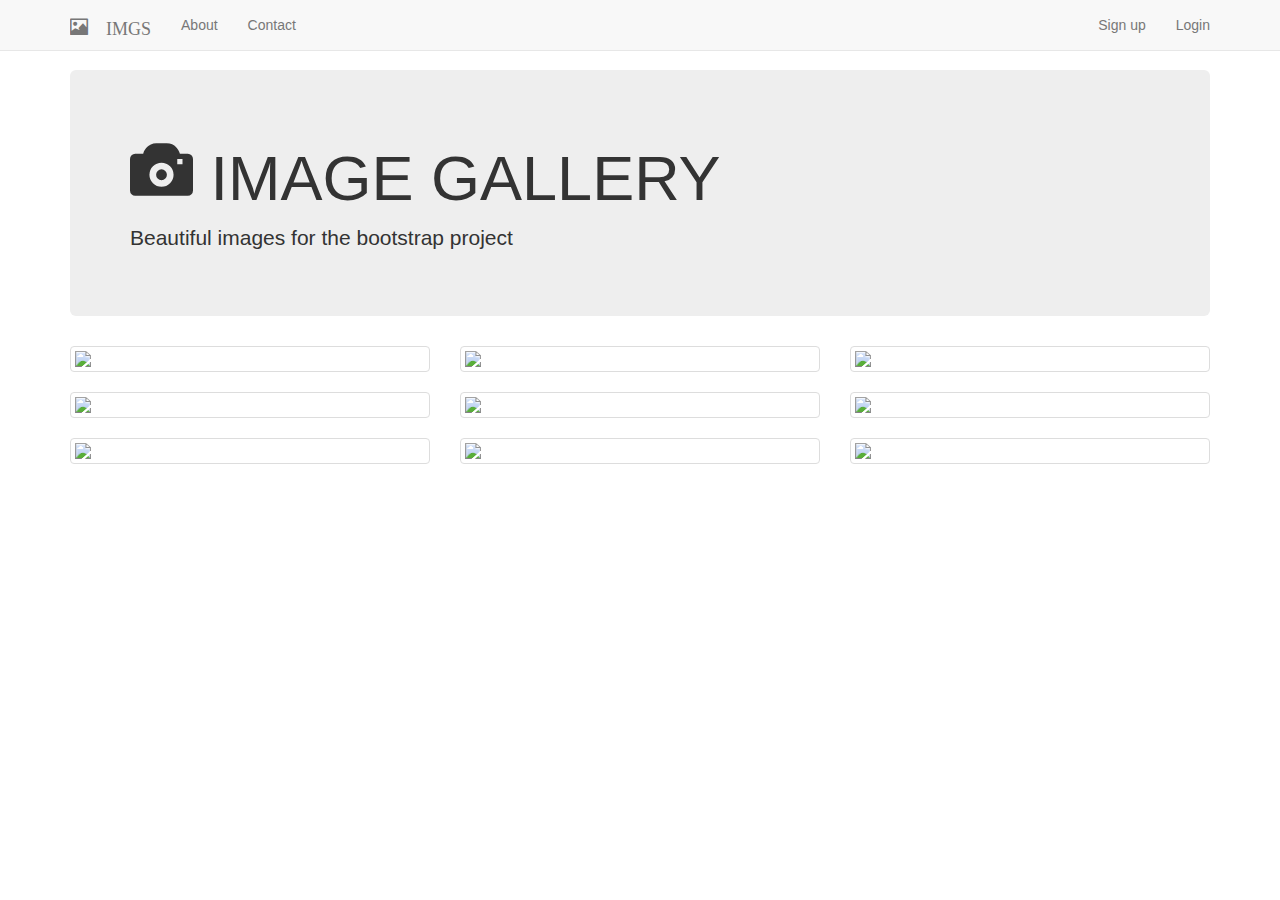
==== ColtSteele/Bootstrap/image-page-project-pt1/index.html @ dc98b165 "update Folder name for Image Project within Bootstrap Folder" ====
<!DOCTYPE html>
<html lang="en">
<head>
	<meta charset="UTF-8">
	<title>Bootstrap - grid system project</title>
	<!-- Bootstrap style sheet -->
	<link rel="stylesheet" href="https://maxcdn.bootstrapcdn.com/bootstrap/3.3.7/css/bootstrap.min.css" integrity="sha384-BVYiiSIFeK1dGmJRAkycuHAHRg32OmUcww7on3RYdg4Va+PmSTsz/K68vbdEjh4u" crossorigin="anonymous">
	<link rel="stylesheet" href="image-project-style.css">

</head>
<body>
	<!-- creating a navbar and wrapping the contents of it inside a container to keep it aligned towards center -->
		<nav class="navbar navbar-default navbar-fixed-top">
			<div class="container">
				<!-- getting brand image for the page -->
				<div class="navbar-header">
					<a href="#" class="navbar-brand glyphicon glyphicon-picture"> IMGS</a>
					<button type="button" class="navbar-toggle collapsed" data-toggle="collapse" data-target="#collapse-menu-items" aria-expanded="false">
				        <span class="sr-only">Toggle navigation</span>
				        <span class="icon-bar"></span>
				        <span class="icon-bar"></span>
				        <span class="icon-bar"></span>
		      		</button>
				</div>
				<div class="collapse navbar-collapse" id="collapse-menu-items">
					<ul class="nav navbar-nav">
						<li><a href="#">About</a></li>
						<li><a href="#">Contact</a></li>
					</ul>
					<ul class="nav navbar-nav navbar-right">
						<li><a href="#">Sign up</a></li>
						<li><a href="#">Login</a></li>
					</ul>
				</div>
			</div>
		</nav>
		<div class="container">
			<div class="jumbotron"> 
				<h1> <span class="glyphicon glyphicon-camera"></span> IMAGE GALLERY</h1>
				<p>Beautiful images for the bootstrap project</p>
			</div>

			<!-- <img src="https://source.unsplash.com/cPF2nlWcMY4"> image source pattern for the image project -->
			<div class="row">
				<div class="col-sm-6 col-lg-4 ">
					<div class="thumbnail">
						<img src="https://source.unsplash.com/y03Eh7H-dqQ">
					</div>
				</div>
				<div class="col-sm-6 col-lg-4 ">
					<div class="thumbnail">
						<img src="https://source.unsplash.com/98_EXxAHXp8">	
					</div>
				</div>
				<div class="col-sm-6 col-lg-4 ">
					<div class="thumbnail">
						<img src="https://source.unsplash.com/7mINv5udhe8">	
					</div>
				</div>
				<div class="col-sm-6 col-lg-4 ">
					<div class="thumbnail">
						<img src="https://source.unsplash.com/98_EXxAHXp8">	
					</div>
				</div>
				<div class="col-sm-6 col-lg-4 ">
					<div class="thumbnail">
						<img src="https://source.unsplash.com/98_EXxAHXp8">	
					</div>
				</div>
				<div class="col-sm-6 col-lg-4 ">
					<div class="thumbnail">
						<img src="https://source.unsplash.com/98_EXxAHXp8">	
					</div>
				</div>	
				<div class="col-sm-6 col-lg-4 ">
					<div class="thumbnail">
						<img src="https://source.unsplash.com/98_EXxAHXp8">	
					</div>
				</div>
				<div class="col-sm-6 col-lg-4 ">
					<div class="thumbnail">
						<img src="https://source.unsplash.com/98_EXxAHXp8">	
					</div>
				</div>
				<div class="col-sm-6 col-lg-4 ">
					<div class="thumbnail">
						<img src="https://source.unsplash.com/98_EXxAHXp8">	
					</div>
				</div>						
<!-- 					<img src="https://source.unsplash.com/y03Eh7H-dqQ">
					<img src="https://source.unsplash.com/7mINv5udhe8">	 -->				
				
<!-- 				<div class="col-md-4">
					<img src="https://source.unsplash.com/BljQWkpvGiI">
					<img src="https://source.unsplash.com/98_EXxAHXp8">
					<img src="https://source.unsplash.com/r0zFdL6LvlA">
				</div>
				<div class="col-md-4">
					<img src="https://source.unsplash.com/e0KH72OpoEM">
					<img src="https://source.unsplash.com/nrjdRFumSik">
					<img src="https://source.unsplash.com/TXHSniVsAmg">					
				</div> -->
			</div>
		</div> <!--  full container ends here-->

	<!-- Jquery and Bootstrap javascript links -->
	<script src="https://code.jquery.com/jquery-3.3.1.min.js"  integrity="sha256-FgpCb/KJQlLNfOu91ta32o/NMZxltwRo8QtmkMRdAu8=" crossorigin="anonymous"></script>
  	<!-- Bootstrap's CDN. Bootstrap has dependency on jquery -->
	<script src="https://maxcdn.bootstrapcdn.com/bootstrap/3.3.7/js/bootstrap.min.js" integrity="sha384-Tc5IQib027qvyjSMfHjOMaLkfuWVxZxUPnCJA7l2mCWNIpG9mGCD8wGNIcPD7Txa" crossorigin="anonymous"></script>
</body>
</html>
---- ColtSteele/Bootstrap/image-page-project-pt1/image-project-style.css ----
/*image-project-style*/
.image-size{
  width: 100%;
  height: 250px;
  background-size: cover;
  background-position: center;
}

body{
	padding-top : 70px;
}
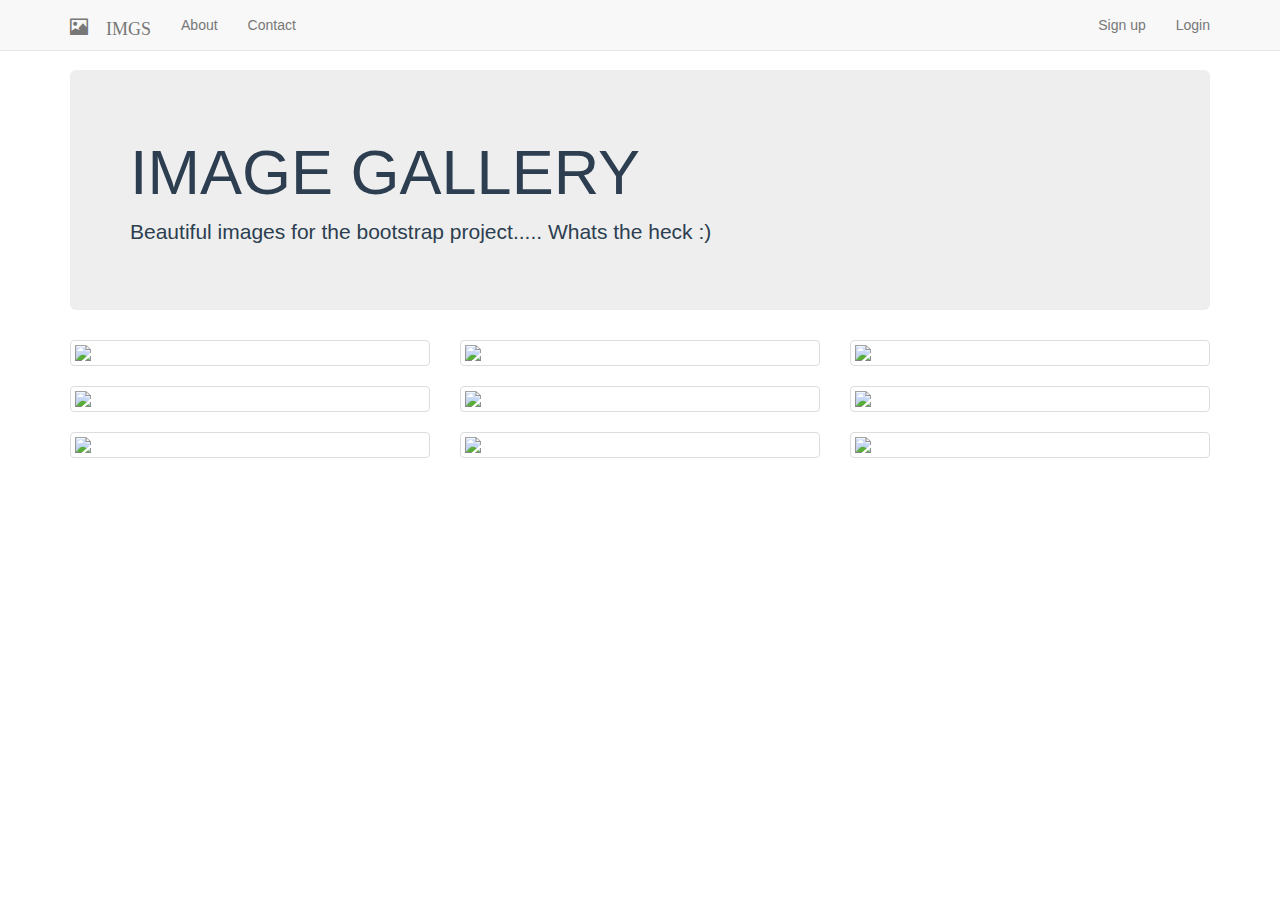
==== commit 653d3fa1: "Merge branch 'master' of https://github.com/Vimal-N/udy-cs-labs" ====
--- a/ColtSteele/Bootstrap/image-page-project-pt1/index.html
+++ b/ColtSteele/Bootstrap/image-page-project-pt1/index.html
@@ -6,6 +6,9 @@
 	<!-- Bootstrap style sheet -->
 	<link rel="stylesheet" href="https://maxcdn.bootstrapcdn.com/bootstrap/3.3.7/css/bootstrap.min.css" integrity="sha384-BVYiiSIFeK1dGmJRAkycuHAHRg32OmUcww7on3RYdg4Va+PmSTsz/K68vbdEjh4u" crossorigin="anonymous">
 	<link rel="stylesheet" href="image-project-style.css">
+
+	<!-- Fontawesome to link some nice fonts -->
+	<link rel="stylesheet" href="https://use.fontawesome.com/releases/v5.6.1/css/all.css" integrity="sha384-gfdkjb5BdAXd+lj+gudLWI+BXq4IuLW5IT+brZEZsLFm++aCMlF1V92rMkPaX4PP" crossorigin="anonymous">
 
 </head>
 <body>
@@ -36,8 +39,9 @@
 		</nav>
 		<div class="container">
 			<div class="jumbotron"> 
-				<h1> <span class="glyphicon glyphicon-camera"></span> IMAGE GALLERY</h1>
-				<p>Beautiful images for the bootstrap project</p>
+				<h1> <span><i class="fas fa-camera-retro"></i></span> IMAGE GALLERY</h1>
+				<!-- <h1> <span class="glyphicon glyphicon-camera"><i class="fas fa-camera-retro"></i></span> IMAGE GALLERY</h1> -->
+				<p>Beautiful images for the bootstrap project..... Whats the heck :)</p>
 			</div>
 
 			<!-- <img src="https://source.unsplash.com/cPF2nlWcMY4"> image source pattern for the image project -->
--- a/ColtSteele/Bootstrap/image-page-project-pt1/image-project-style.css
+++ b/ColtSteele/Bootstrap/image-page-project-pt1/image-project-style.css
@@ -8,4 +8,9 @@
 
 body{
 	padding-top : 70px;
-}+	color:#2c3e50;
+}
+
+.jumbotron {
+	color:#2c3e50;
+}
